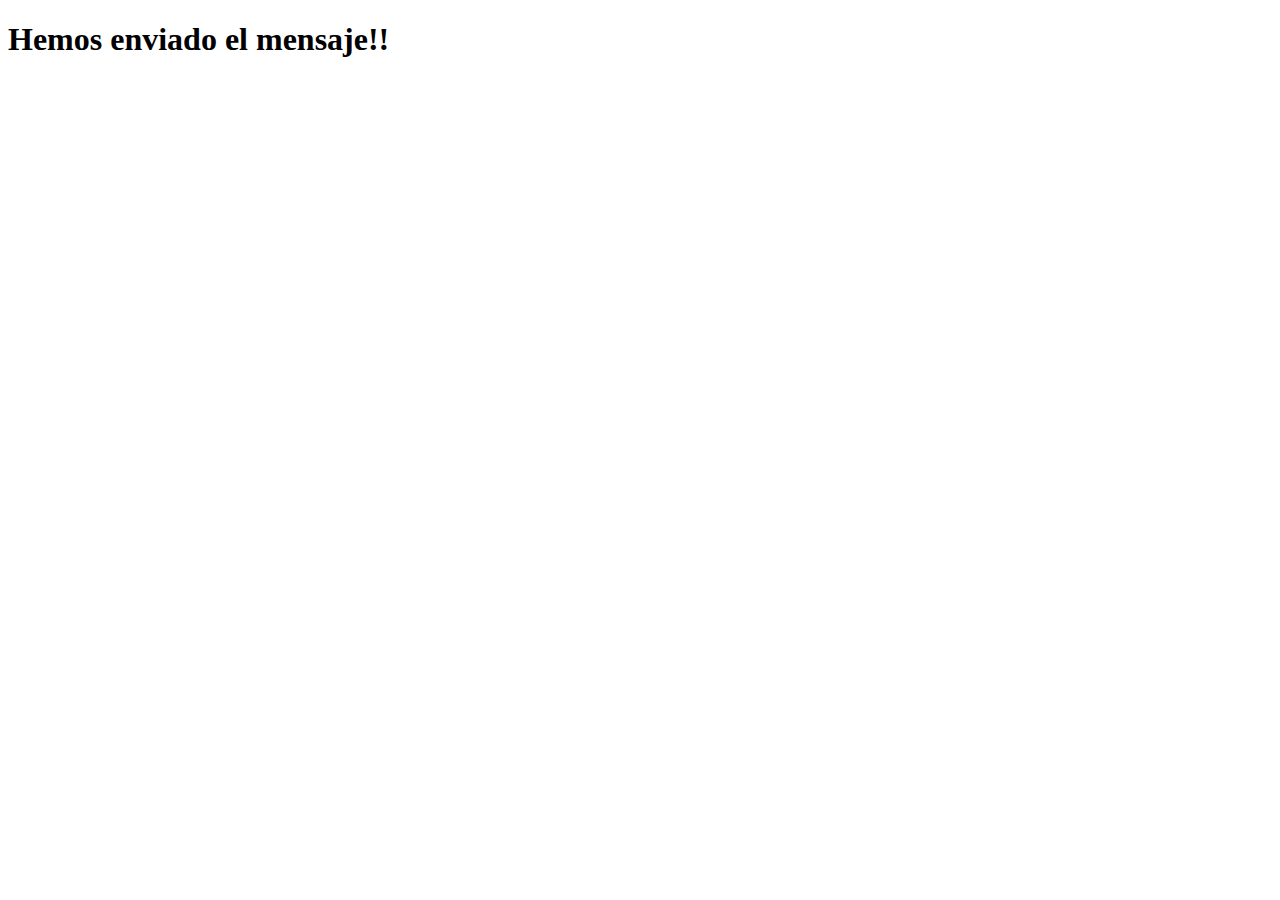
==== mensajeExistoso.html @ f76a1bcf "Se agregó el ejercicio de Javascript unidad 3" ====
<!DOCTYPE html>
<html lang="en">
<head>
    <meta charset="UTF-8">
    <meta http-equiv="X-UA-Compatible" content="IE=edge">
    <meta name="viewport" content="width=device-width, initial-scale=1.0">
    <title>Document</title>
</head>
<body>
    <h1>Hemos enviado el mensaje!!</h1>
</body>
</html>
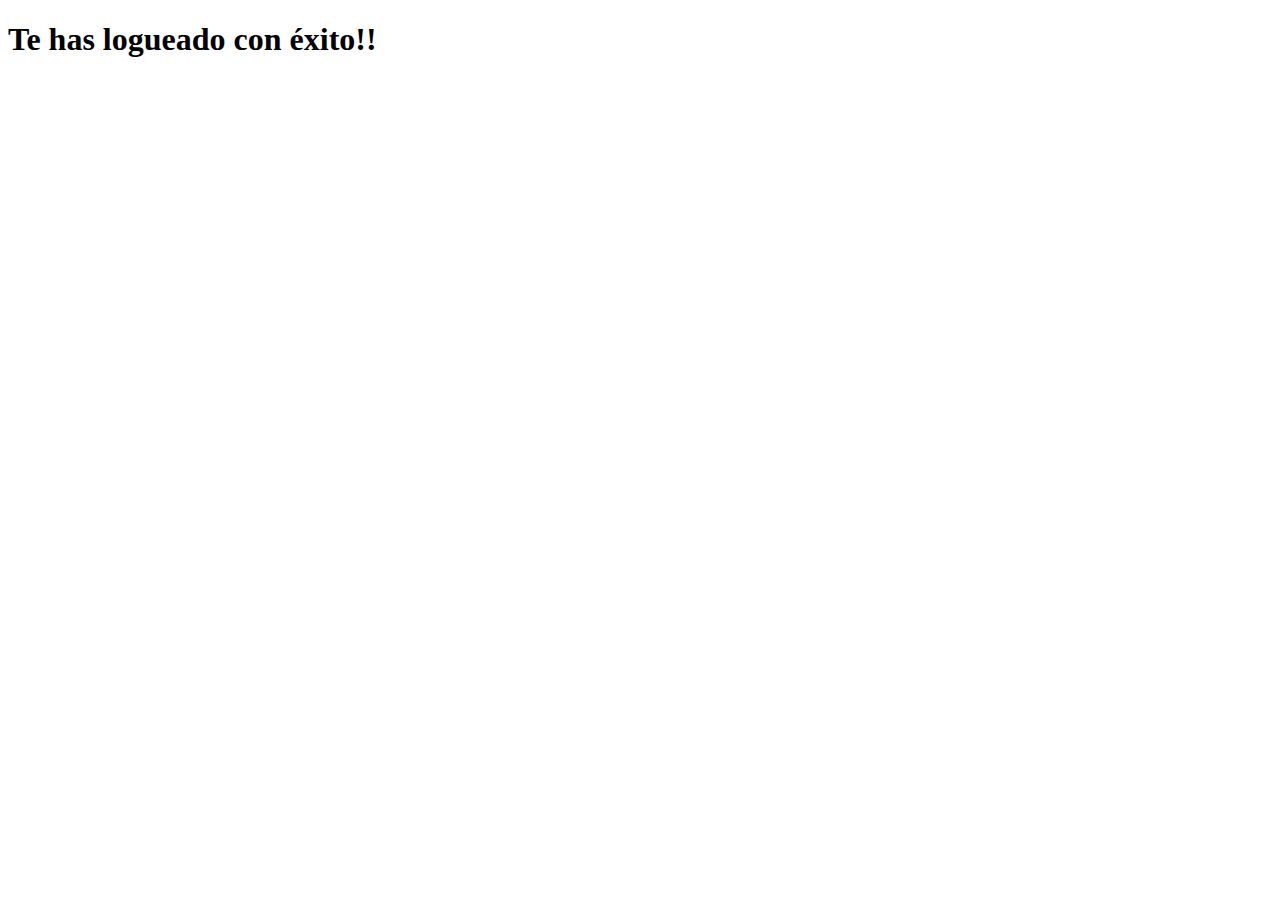
==== commit db690fd5: "Se modificó el archivo de mensaje exitoso" ====
--- a/mensajeExistoso.html
+++ b/mensajeExistoso.html
@@ -7,6 +7,6 @@
     <title>Document</title>
 </head>
 <body>
-    <h1>Hemos enviado el mensaje!!</h1>
+    <h1>Te has logueado con éxito!!</h1>
 </body>
 </html>